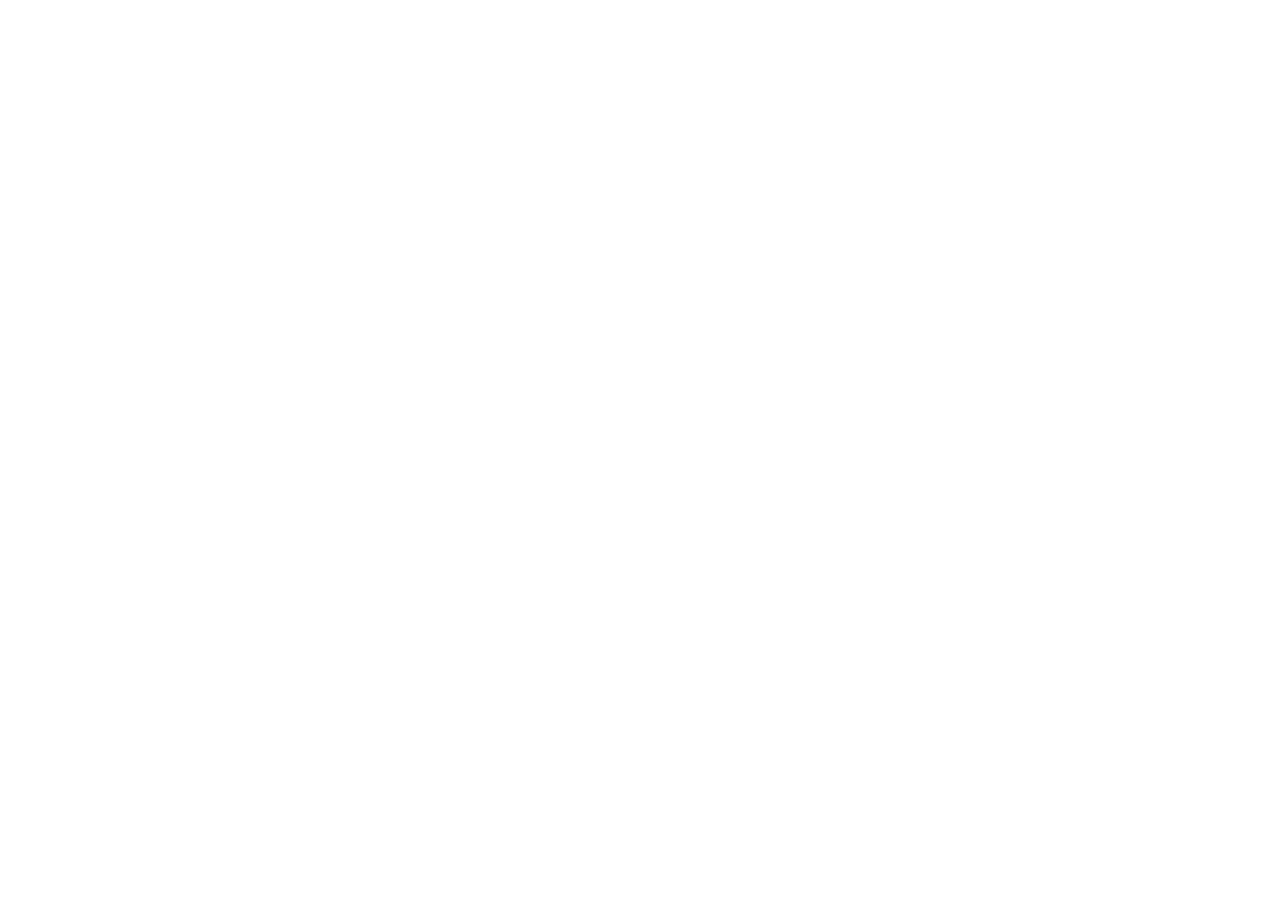
==== search.html @ 7c3f4f0b "html 파일 테스트" ====
<!DOCTYPE html>
<html lang="en">
<head>
    <meta charset="UTF-8">
    <meta http-equiv="X-UA-Compatible" content="IE=edge">
    <meta name="viewport" content="width=device-width, initial-scale=1.0">
    <title>병원 검색 페이지</title>
</head>
<body>
    
</body>
</html>
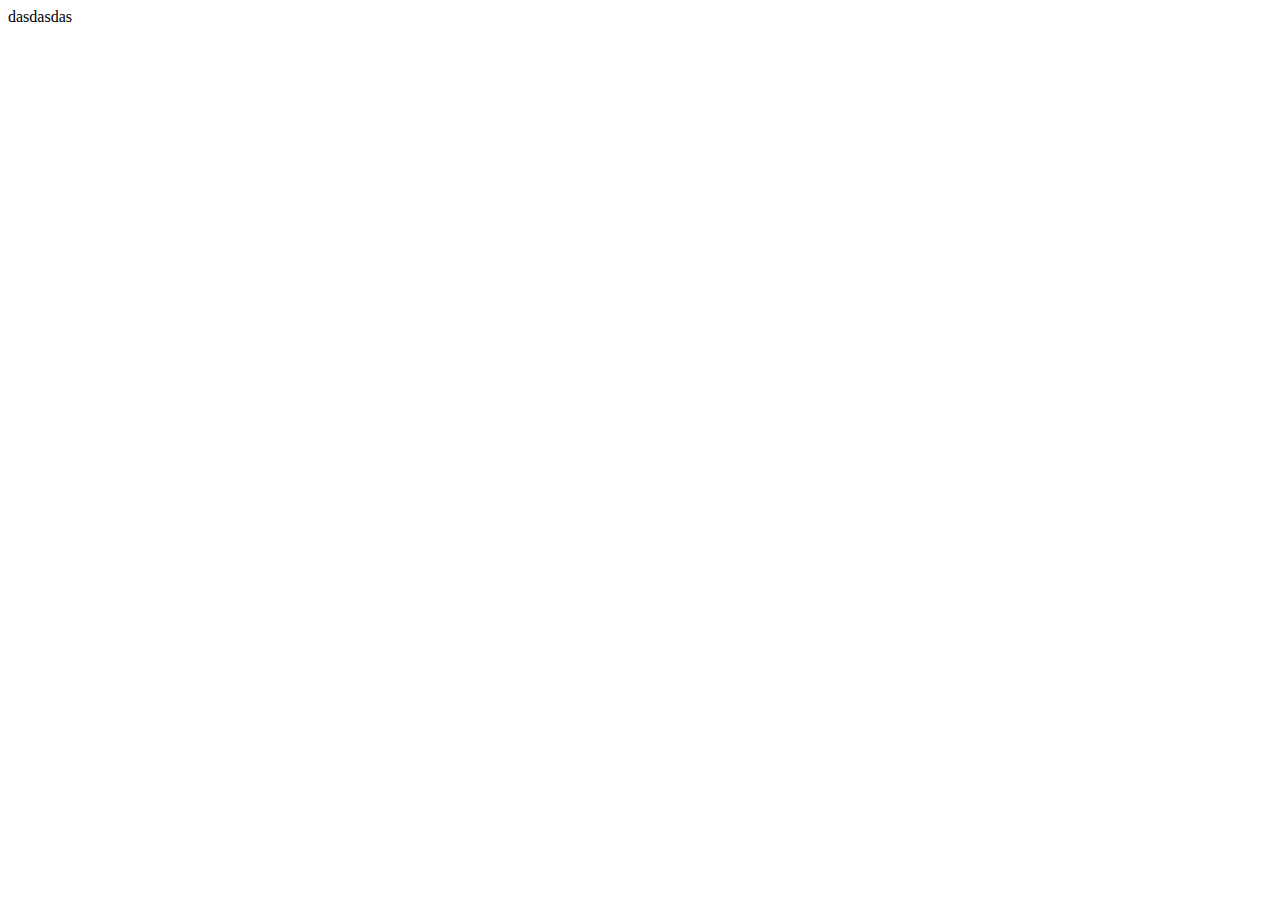
==== commit b1da8c59: "새파일" ====
--- a/search.html
+++ b/search.html
@@ -4,9 +4,9 @@
     <meta charset="UTF-8">
     <meta http-equiv="X-UA-Compatible" content="IE=edge">
     <meta name="viewport" content="width=device-width, initial-scale=1.0">
-    <title>병원 검색 페이지</title>
+    <title>Document</title>
 </head>
 <body>
-    
+    dasdasdas
 </body>
 </html>